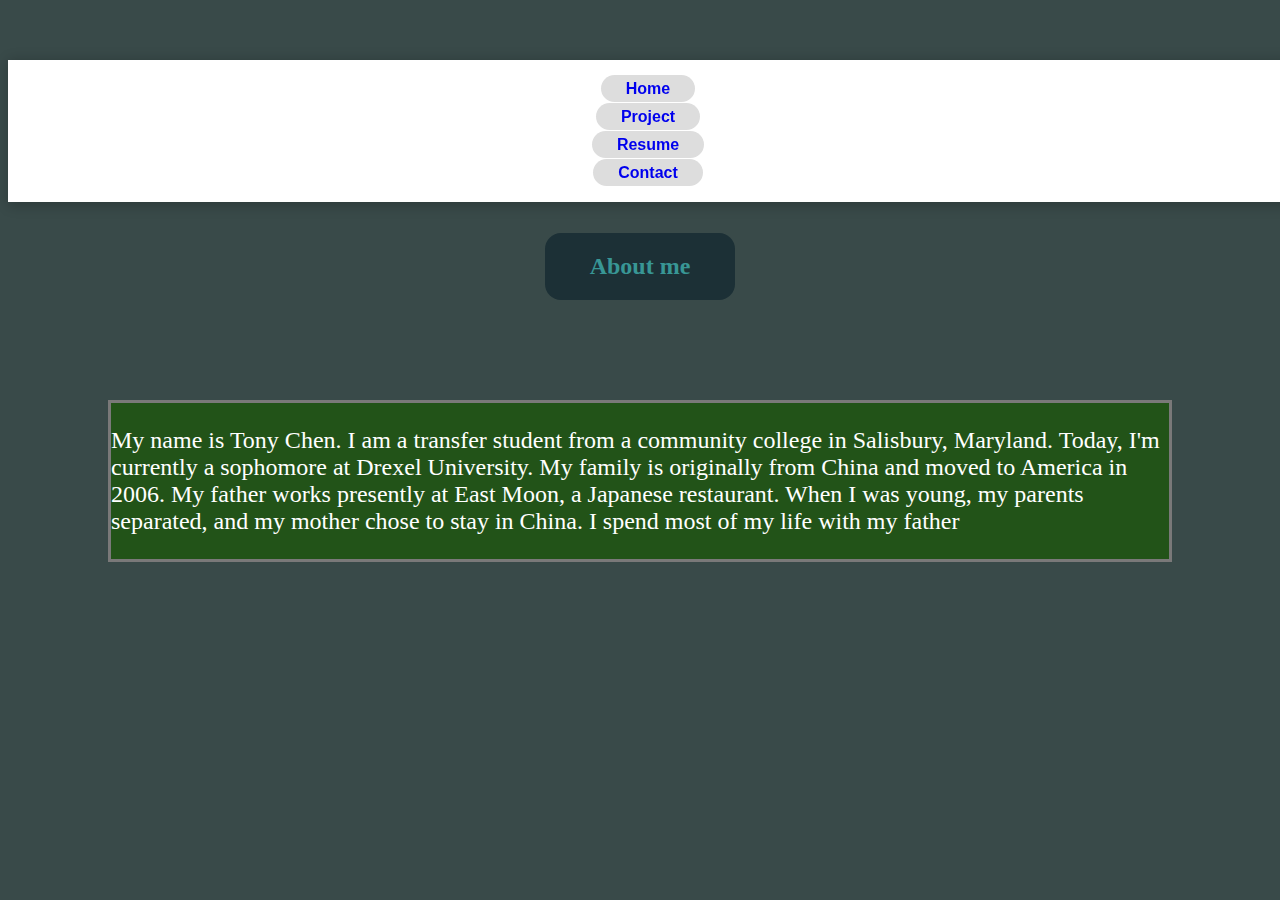
==== index.html @ 6cac7c99 "Final V2 Update" ====
<!DOCTYPE html>
<html lang="en">
    <head>
        <title>Portfolio</title>
    </head>
    <body>
        <link rel="stylesheet" href="css/textcss.css">
        <link rel="style" href="css/normalize.css">
    <br>
    <div id="tony-id">
    <div id="tony-menu">
    <div class="link">
        <ul>
        <li><a href="index.html">Home</a></li>
        <li><a href="project.html">Project</a></li>
        <li><a href="resume.html">Resume</a></li>
        <li><a href="contact.html">Contact</a></li>
        </ul>
    </div>
    </div>
    <div id="index.html">
        <div class="home">
            <h1>Welcome, I'm</h1>
            <h2>Jun Chen</h2>
        </div>
    </div>
    <br>
    <div class="about">
        <h2> About me </h2>
    </div>
    <div class="parag">
        <p>My name is Tony Chen. I am a transfer 
            student from a community college in Salisbury, Maryland. 
            Today, I'm currently a sophomore at Drexel University. 
            My family is originally from China and moved to America in 
            2006. My father works presently at East Moon, a Japanese 
            restaurant. When I was young, my parents separated, and 
            my mother chose to stay in China. I spend most of my life 
            with my father</p>
    </div>

</body>
</html>




<!--color note: 394a49 (gray) 1c3036 (dark gray) 389695 (green)-->
---- css/textcss.css ----
header {
font-size: 1.0em;
background-color: #389695;
text-align: center;
min-height: 45vh;
justify-content: center;
display: flex;
font-family: Times, Georgia, Serif;
align-items: center;
color: #1c3036;
border-radius: 10px;
margin: 0px;
}

.image {
background-image: image('Image/Tc1.JPG');
background-repeat: no-repeat;
background-attachment: fixed;
}

body {
background-color: #394a49;
}


/*Menu*/
.link a {
border-radius: 55px;    
text-decoration: none;
background-color: #DDD;
transition:0.4s;
padding:5px 25px;
font-family: 'Gill Sans', 'Gill Sans MT', Calibri, 'Trebuchet MS', sans-serif;
}

a:link hover {
text-decoration:none ;
color: #999;
background-color:white;
transition:0.4s;
}

.link {
text-align: center;
font-weight: bold;
box-shadow: 2px 2px 12px 2px rgba(0, 0, 0, 0.2);
background-color: white;
width: 100%;
margin: auto;
text-align: center;
position:fixed; 
z-index:999;
}
.link ul {
width:100%;
margin:auto;
padding:15px 0px;
}
.link li {
display: incline-block;
padding:5px;
}

/*Home*/
#index.html{
width: 100%;
background:url(https://imgur.com/VzmF5on) fixed 100% no-repeat;
background-size:cover;
padding:159.5px 0px 100px 0px;
text-align:center;
}
.home {
width: 100%;
}
.home h1{
font-weight:100;
font-size:50px;
color:#EEE;
padding:0px 0px 5px 0px;
}
.home h2 {
    font-weight:100;
    font-size:30px;
    color: #DDD;
    text-transform:uppercase;
}

/*about menu*/
.about {
color: #389695;
background-color: #1c3036;
text-align: center;
justify-content: center;
text-decoration: none;
width: 15%;
height: 5%;
display: flex;
margin: auto;
border-radius: 1rem;

}

.parag {
color: white;
font-size: 1.5em;
background-color: rgb(34, 83, 24);
border: 3px solid rgb(122, 121, 121); 
margin: 100px; 
}
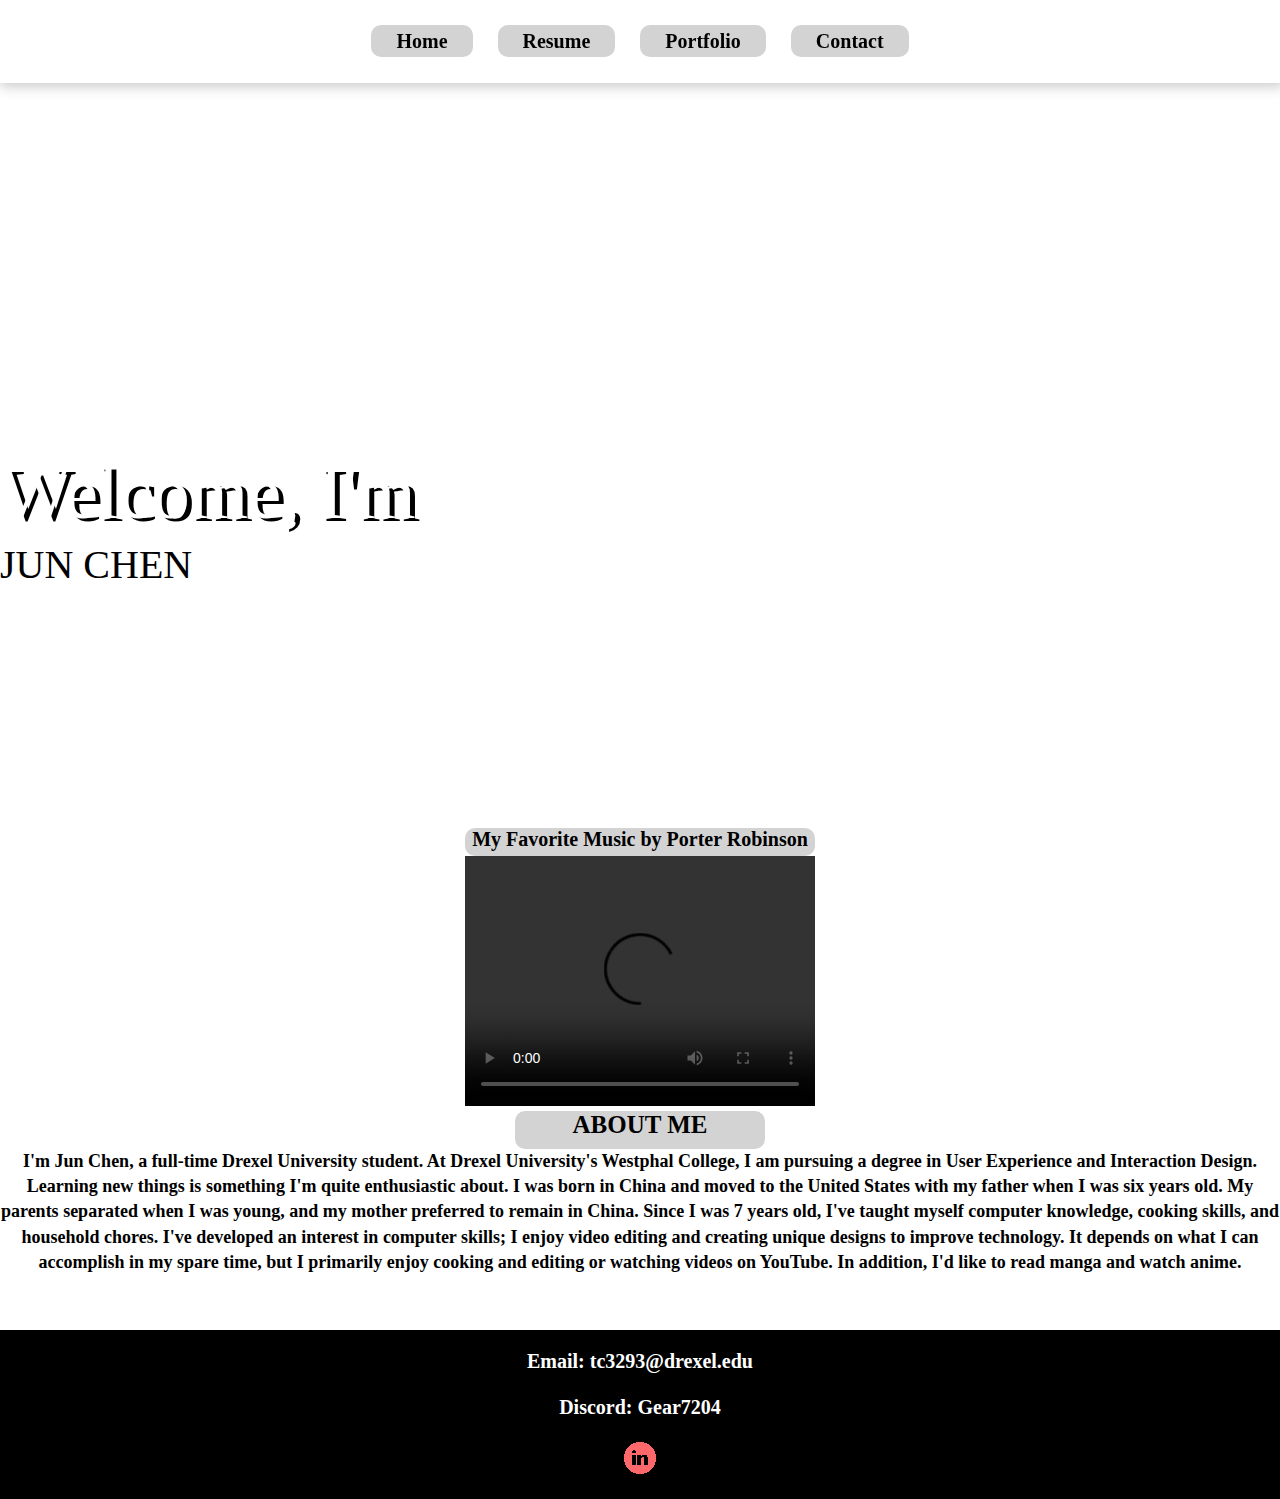
==== commit 15bbbf76: "Final update" ====
--- a/index.html
+++ b/index.html
@@ -1,49 +1,64 @@
 <!DOCTYPE html>
 <html lang="en">
-    <head>
-        <title>Portfolio</title>
-    </head>
-    <body>
-        <link rel="stylesheet" href="css/textcss.css">
-        <link rel="style" href="css/normalize.css">
-    <br>
+<head>
+    <meta charset="UTF-8">
+    <meta http-equiv="X-UA-Compatible" content="IE=edge">
+    <meta name="viewport" content="width=device-width, initial-scale=1.0">
+    <title>portfolio</title>
+    <link rel="shortcut icon" type="image/png" href="image/jc.png">
+</head>
+<body>
+    <link rel="stylesheet" href="css/style.css">
+    <link rel="style" href="css/normalize.css">
     <div id="tony-id">
     <div id="tony-menu">
-    <div class="link">
-        <ul>
-        <li><a href="index.html">Home</a></li>
-        <li><a href="project.html">Project</a></li>
-        <li><a href="resume.html">Resume</a></li>
-        <li><a href="contact.html">Contact</a></li>
+    <div class="menu">
+        <ul> <!--This is top menu thing to click-->
+            <li><a href="index.html">Home</a></li>
+            <li><a href="resume.html">Resume</a></li>
+            <li><a href="project.html">Portfolio</a></li>
+            <li><a href="contact.html">Contact</a></li>
         </ul>
     </div>
     </div>
-    <div id="index.html">
-        <div class="home">
-            <h1>Welcome, I'm</h1>
-            <h2>Jun Chen</h2>
+<div id="tony-home">
+    <div class="home">
+        <h1>Welcome, I'm</h1>
+        <h2>Jun Chen</h2>
         </div>
     </div>
-    <br>
-    <div class="about">
-        <h2> About me </h2>
     </div>
-    <div class="parag">
-        <p>My name is Tony Chen. I am a transfer 
-            student from a community college in Salisbury, Maryland. 
-            Today, I'm currently a sophomore at Drexel University. 
-            My family is originally from China and moved to America in 
-            2006. My father works presently at East Moon, a Japanese 
-            restaurant. When I was young, my parents separated, and 
-            my mother chose to stay in China. I spend most of my life 
-            with my father</p>
+    <div class="video">
+        <p>My Favorite Music by Porter Robinson</p>
+        <video width="350" height="250" controls> <source src="video/shelter.mp4" type="video/mp4">
+    </video>
     </div>
-
+<div class="about-text">
+    <h2>About Me</h2>
+    <p>I'm Jun Chen, a full-time Drexel University student. At Drexel University's
+        Westphal College, I am pursuing a degree in User Experience and Interaction Design. 
+        Learning new things is something I'm quite enthusiastic about. I was born in China 
+        and moved to the United States with my father when I was six years old. My parents 
+        separated when I was young, and my mother preferred to remain in China. Since I was 
+        7 years old, I've taught myself computer knowledge, cooking skills, and household chores. 
+        I've developed an interest in computer skills; I enjoy video editing and creating unique 
+        designs to improve technology. It depends on what I can accomplish in my spare time, 
+        but I primarily enjoy cooking and editing or watching videos on YouTube. In addition, 
+        I'd like to read manga and watch anime. 
+    </p>
+    </div>
+    <div class="empty">
+    </div>
+    <div id="tony-footer"> <!--copy paste footer each html-->
+        <div class="footer">
+            <h4>Email: tc3293@drexel.edu</h4>
+            <br>
+            <h4>Discord: Gear7204</h4>
+            <br>
+    </div>
+            <div class="icon">
+            <a href="https://www.linkedin.com/in/drexelt/"><img src="image/linked_icon.png" alt="icon"></a>
+        </div>
+       </div>
 </body>
-</html>
-
-
-
-
-<!--color note: 394a49 (gray) 1c3036 (dark gray) 389695 (green)-->
-
+</html>--- a/css/style.css
+++ b/css/style.css
@@ -0,0 +1,470 @@
+/*text font*/
+html, body {
+    margin: 0px;
+    padding:0px;
+    width:100%;
+    font-size:20px;
+    font-family:century;
+    font-weight: bold;
+}
+div, h1, h2, h3, h4, h5, ul, li, a, span {
+    margin: 0px;
+}
+.empty{
+    clear:both;
+}
+#tony-id{
+    width:100%
+}
+
+/*menu*/
+#tony-menu{
+}
+
+.menu{ /*menu hover text at top*/
+    width:100%;
+    margin:auto;
+    box-shadow: 2px 2px 12px 2px rgb(0, 0, 0, 0.2);
+    text-align:center;
+    z-index:800;
+    position:fixed;
+}
+.menu ul{
+    width:100%;
+    margin:auto;
+    padding:20px 0px;
+}
+.menu li{ /*position for hover menu*/
+display:inline-block;
+padding: 10px;
+}
+
+.menu a{
+    text-decoration:none;
+    background-color: lightgray;
+    color: black;
+    transition:0.4s;
+    padding:5px 25px;
+    border-radius: 10px;
+}
+
+.menu a:hover{
+    text-decoration:none;
+    color: white; /*hover color, the click button thing*/
+    background-color: black;
+    transition:0.4s;
+}
+
+/*Home*/ /*note: the fixed command to size/focus cover image*/
+#tony-home{
+    background:url(https://i.imgur.com/WYJSSE7.jpg) fixed 74% no-repeat;
+    width: 100%; /*text adjust*/
+    background-size:cover;
+    text-align: justify;
+    padding: 450px 0px 200px 0px; /*change cover size*/
+    max-width: 100%;
+}   
+
+.home h1 { /*welcome, i am text*/
+    font-size: 75px;
+    color: white;
+    font-weight: 100;
+    padding: 0px 0px 5px 0px;
+    width: auto;
+    text-shadow: 5px 3px black;
+}
+.home h2{
+    font-size: 40px;
+    font-weight: 100;
+    color: black;
+    text-transform: uppercase;
+    text-shadow: 4px 2px white;
+}
+
+/*------------------About me------------------------*/
+.about-text{
+    width:100%;
+    float: left;
+    text-align: center;
+}
+.about-text h2{
+    font-size: 25px;
+    font-weight: bold;
+    padding-bottom:10px;
+    text-transform: uppercase;
+    text-align: center;
+    background-color: lightgray;
+    width: auto;
+    margin:auto;
+    text-align: center;
+    max-width: 300px;
+    border-radius: 10px;
+    max-height: 100%;
+    width: 250px;
+}
+.about-text p{
+    text-align: center;
+    padding-bottom: 55px;
+}
+.about-text p {
+    font-size: 18px;
+    font-weight: 550;
+    line-height: 1.4;
+    margin: auto;
+}
+.video{
+    width: 100%;
+    text-align: center;
+    margin-top: 40px;
+}
+.video p{
+    font-size: 20px;
+    padding-bottom:5px;
+    max-width: 350px;
+    max-height: 100%;
+    text-align: center;
+    background-color: lightgray;
+    width: 350px;
+    margin:auto;
+    border-radius: 10px;
+}
+/*----------------------resume----------------------*/
+#tony-resume{
+    background:url(https://i.imgur.com/k0bVCw2.png) fixed 50% no-repeat;
+    background-size:cover;
+    padding: 320px 0px 100% 0px; /*change cover size*/
+    display: flex;
+    flex-wrap: wrap;
+}
+.resume{
+    margin:auto;
+    text-align:center;
+    max-width:300px;
+    background-color: lightgray;
+    border-radius: 15px;
+    max-height: 100%;
+    width: 240px;
+}
+.resume h2{
+    font-size:30px;
+    font-weight:bold;
+    text-transform:uppercase;
+}
+.resume a:hover{
+color: white;
+}
+.resume a{ /*download hover color*/
+    color: green;
+}
+
+/*----------------------portfolio----------------------*/
+#tony-portfolio{
+    padding: 100px 0px; /*change padding here for portfolio each square*/
+    background-color: rgb(128, 122, 122); /*background color*/
+    display: flex;
+    flex-wrap: wrap;
+}
+.portfolio{ /*text picture*/
+    max-width:960px;
+    width:100%;
+    text-align:center;
+    margin:auto;
+    padding-bottom: 2rem;
+    padding-top: 2rem;
+}
+.portfolio h2{
+    font-size: 35px;
+    font-weight: bold;
+    padding-bottom:55px;
+    text-transform: uppercase;
+    text-shadow: 1px 1px white;
+}
+.tony-portfolio h2{
+    padding-bottom:100px;
+    color: black;
+    text-align: center;
+    font-size: 80px;
+}
+/*Homepage website figma*/
+.tony-minileft{
+    transition: .4s;
+    width:47%;
+    margin-right: 3%;
+    float:left;
+    box-shadow:0 0 20px 1px black;
+    margin-top: 25px;
+}
+/*pattern design*/
+.tony-miniright{
+    transition: .4s;
+    width:47%;
+    margin-left: 3%;
+    float:left;
+    box-shadow:0 0 20px 1px black;
+    margin-top: 25px;
+}
+/*innerpage website figma*/
+.tony-minileft2{
+    transition: .4s;
+    width:47%;
+    margin-right: 3%;
+    float:left;
+    box-shadow:0 0 20px 1px black;
+    margin-top: 25px; /*important note: space box top*/
+}
+/*pattern xiao design*/
+.tony-miniright2{
+    transition: .4s;
+    width:47%;
+    margin-left: 3%;
+    float:left;
+    box-shadow:0 0 20px 1px black;
+    margin-top: 25px; /*important note: space box top*/
+}
+/*heavy content website figma*/
+.tony-minileft3{
+    transition: .4s;
+    width:47%;
+    margin-right: 3%;
+    float:left;
+    box-shadow:0 0 20px 1px black;
+    margin-top: 25px;
+}
+/*g4 art*/
+.tony-miniright3{
+    transition: .4s;
+    width:47%;
+    margin-left: 3%;
+    float:left;
+    box-shadow:0 0 20px 1px black;
+    margin-top: 25px;
+}
+/*kata+reiju*/
+.tony-minileft4{
+    transition: .4s;
+    width:47%;
+    margin-right: 3%;
+    float:left;
+    box-shadow:0 0 20px 1px black;
+    margin-top: 25px;
+}
+/*dragon girl art*/
+.tony-miniright4{
+    transition: .4s;
+    width:47%;
+    margin-left: 3%;
+    float:left;
+    box-shadow:0 0 20px 1px black;
+    margin-top: 25px;
+}
+/*space*/
+.tony-minileft5{
+    transition: .4s;
+    width:47%;
+    margin-right: 3%;
+    float:left;
+    box-shadow:0 0 20px 1px black;
+    margin-top: 25px;
+}
+/*Little Girl*/
+.tony-miniright5{
+    transition: .4s;
+    width:47%;
+    margin-left: 3%;
+    float:left;
+    box-shadow:0 0 20px 1px black;
+    margin-top: 25px;
+}
+.text-portfolio{
+    height:250px;
+    width:100%;
+}
+/*picture here start:*/
+.formone{
+    background:url(https://i.imgur.com/ihhS20j.png);
+    background-size:cover;
+}
+.formtwo{
+    background:url(https://i.imgur.com/j4fQT5M.png);
+    background-size:cover;
+}
+.form3 {
+    background:url(https://i.imgur.com/H9shCCG.png);
+    background-size:cover;
+}
+.form4{
+    background:url(https://i.imgur.com/PFCfRRH.jpeg);
+    background-size:cover;
+}
+.form5{
+    background:url(https://i.imgur.com/Kz3if2f.png);
+    background-size:cover;
+}
+.form6{
+    background:url(https://i.imgur.com/aCM19fB.jpeg);
+    background-size:cover;
+}
+.form7{
+    background:url(https://i.imgur.com/4VgXtlO.png);
+    background-size:cover;
+}
+.form8{
+    background:url(https://i.imgur.com/ZZKXiWW.jpg);
+    background-size:cover;
+}
+.form9{
+    background:url(https://i.imgur.com/6SVHr2F.jpg);
+    background-size:cover;
+}
+.form10{
+    background:url(https://i.imgur.com/ptraIuS.jpg);
+    background-size:cover;
+}
+.picture1 { /*wireframe text box*/
+    padding:15px 30px 15px 15px;
+}
+/*h3 font here*/
+.picture1 h3{
+    font-size:25px;
+    font-weight:100;
+    padding-bottom: 10px;
+    color:white;
+}
+.picture1 h4{
+    line-height:25px;
+    font-weight:100;
+    color:white;
+    font-size:18px;
+}
+.picture1 a{
+    color:white;
+}
+.picture1 a:hover{ /*hover color*/
+    color:black;
+    background-color: white;
+    border-radius: 10px;
+}
+.text-portfolio:hover{ /*useless hover, is not click*/
+    transition:.4s;
+    box-shadow:0 0 20px 1px black;
+}
+
+/*-----------------------------contact-----------------------------*/
+#tony-contact{
+    padding: 170px 0px 50px 0px; /*change cover size*/
+    background:url(https://i.imgur.com/LWtdJa7.jpg)
+    fixed 100% no-repeat;
+    background-size:cover;
+    width:100%;
+    }
+    /*come back fix this design later*/
+    .contact{
+        width:100%;
+        margin:auto;
+        max-width: 400px;
+        text-align: center;
+    }
+    .contact h2{
+        padding-bottom: 5px;
+        font-size: 25px;
+        font-weight: 100;
+        text-transform:uppercase;
+        color: white;
+        background-color: black;
+        width: 145px;
+        border-radius: 8px;
+    }
+    .input h3{
+        font-size:17px;
+        font-weight:100;
+        text-align:left;
+        margin-top:15px;
+        margin-bottom:10px;
+        color: white;
+        background-color: black;
+        border-radius: 8px;
+        width: 65px;
+        text-align: center;
+    }
+    .input textarea{
+        margin-bottom:15px;
+    }
+    .input[type="email"], input[type="text"], textarea{
+        width:100%;
+        height:25px;
+        background-color: black;
+        padding:2.5px 8px;
+        border:none;
+        border-bottom:1px solid lightgray;
+        border-radius: 0;
+        box-shadow: none;
+        box-sizing: border-box;
+        border-radius: 0;
+        outline:none;
+        color: white;
+    }
+    textarea{
+        min-height: 150px;
+        max-height: 150px;
+        max-width: 100%;
+        max-width:100%;
+    }
+
+    input[type="submit"]{
+        width:100%;
+        font-size: 17px;
+        display:inline-block;
+        height:25px;
+        padding:0 30px;
+        text-align: center;
+        font-weight: 100;
+        line-height:20px;
+        text-transform:uppercase;
+        white-space: nowrap;
+        border-radius: 0px;
+        text-decoration: none;
+        border: 0;
+        background-color: black;
+        color:white;
+        box-sizing: border-box;
+        transition: 0.4s;
+    }
+    
+    input[type="submit"]:hover{
+        color:black;
+        background-color:white;
+        transition: 0.4s;
+        text-decoration: none;
+    }
+    /*---------------------stop here------------------------*/
+
+    /*footer*/
+#tony-footer{
+    background-image:url(https://i.imgur.com/unlxttR.png);
+    background-repeat: no-repeat;
+    padding:20px 0px;
+    color: white;
+    text-align: center;
+    background-color: black;
+}
+.footer a {
+    color:white ;
+    transition:0.4s;
+    padding-top: 50px;
+    text-decoration: none;
+}
+.icon a:hover{
+    color:black;
+    background-color: white;
+    border-radius: 15px;
+    transition: 0.4s;
+}
+
+
+/* small note: add this if i want hover for footer
+
+.footer a:hover {
+    color:white;
+    text-decoration: none;
+    transition: 0.4s;
+}   */